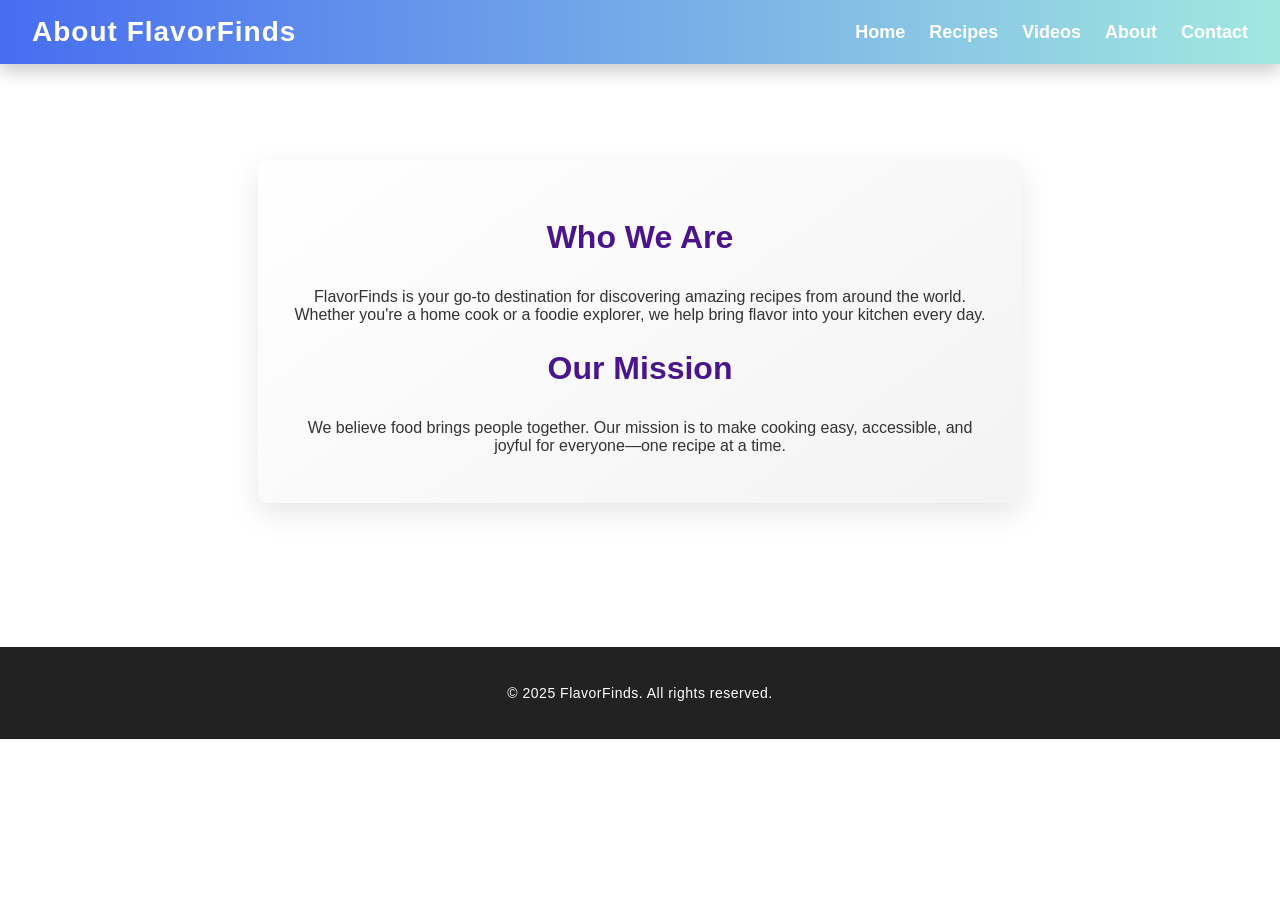
==== about.html @ 8246a7de "sde" ====
<!DOCTYPE html>
<html lang="en">
<head>
  <meta charset="UTF-8">
  <meta name="viewport" content="width=device-width, initial-scale=1.0">
  <title>About | FlavorFinds</title>
  <link rel="stylesheet" href="style.css">
</head>
<body>
  <header>
    <h1>About FlavorFinds</h1>
    <nav>
      <ul>
        <li><a href="index.html">Home</a></li>
        <li><a href="recipes.html">Recipes</a></li>
        <li><a href="videos.html">Videos</a></li>
        <li><a href="about.html">About</a></li>
        <li><a href="contact.html">Contact</a></li>
      </ul>
    </nav>
  </header>
  <main>
    <div class="container">
      <h2>Who We Are</h2>
      <p>FlavorFinds is your go-to destination for discovering amazing recipes from around the world. Whether you're a home cook or a foodie explorer, we help bring flavor into your kitchen every day.</p>
      <h2>Our Mission</h2>
      <p>We believe food brings people together. Our mission is to make cooking easy, accessible, and joyful for everyone—one recipe at a time.</p>
    </div>
  </main>
  <footer>
    <p>&copy; 2025 FlavorFinds. All rights reserved.</p>
  </footer>
</body>
</html>
---- style.css ----
/* Shared styles for FlavorFinds */
body {
  font-family: 'Segoe UI', Tahoma, Geneva, Verdana, sans-serif;
  margin: 0;
  padding: 0;
  background:
    linear-gradient(rgba(255, 255, 255, 0.6), rgba(255, 255, 255, 0.6)),
    url('https://images.unsplash.com/photo-1504674900247-0877df9cc836?auto=format&fit=crop&w=1600&q=80');
  background-size: cover;
  background-attachment: fixed;
  background-position: center;
  color: #333;
  animation: fadeInBody 1.2s ease-in;
}

@keyframes fadeInBody {
  from { opacity: 0; }
  to { opacity: 1; }
}
 .container {
            max-width: 800px;
            margin: 20px auto;
            background: white;
            padding: 20px;
            border-radius: 8px;
            box-shadow: 0px 0px 10px #ccc;
        }

header {
  background: linear-gradient(90deg, #476df0, #a2e8e0);
  padding: 1rem 2rem;
  color: white;
  display: flex;
  justify-content: space-between;
  align-items: center;
  flex-wrap: wrap;
  box-shadow: 0 8px 16px rgba(0, 0, 0, 0.2);
}

.header-right,
.header-left {
  display: flex;
  align-items: center;
  gap: 2rem;
  flex-wrap: wrap;
}

nav ul {
  list-style: none;
  padding: 0;
  margin: 0;
  display: flex;
  gap: 1.5rem;
}

nav a {
  text-decoration: none;
  color: white;
  font-weight: 800;
  font-size: 18px;
  transition: all 0.3s ease;
  position: relative;
}

nav a::after {
  content: '';
  position: absolute;
  width: 0%;
  height: 2px;
  background: white;
  bottom: -4px;
  left: 0;
  transition: width 0.3s ease;
}

nav a:hover::after {
  width: 100%;
}

nav a:hover {
  color: #050333;
}

#searchForm {
  display: flex;
  gap: 0.5rem;
  margin: 0;
}

#searchBox {
  padding: 0.5rem;
  border: 1px solid #ccc;
  border-radius: 10px;
  width: 120px;
  transition: all 0.3s ease;
}

#searchBox:focus {
  outline: none;
  border-color: #476df0;
  box-shadow: 0 0 5px rgba(71, 109, 240, 0.6);
}

#searchForm button {
  background-color: #333;
  color: white;
  border: none;
  padding: 0.5rem 1rem;
  border-radius: 10px;
  cursor: pointer;
  font-size: 16px;
  display: flex;
  align-items: center;
  justify-content: center;
  gap: 6px;
  transition: background-color 0.3s;
}

#searchForm button:hover {
  background-color: #555;
}

header h1 {
  margin: 0;
  font-size: 28px;
  font-weight: bold;
  white-space: nowrap;
  letter-spacing: 1px;
}

main {
  padding: 2rem;
  text-align: center;
  animation: fadeInMain 1s ease-in;
}

@keyframes fadeInMain {
  from { transform: translateY(20px); opacity: 0; }
  to { transform: translateY(0); opacity: 1; }
}

.hero {
  background: radial-gradient(circle, #476df0, #26347d);
  padding: 2rem;
  border-radius: 20px;
  color: #ffffff; /* <-- Updated text color */
  box-shadow: 0 4px 16px rgba(0, 0, 0, 0.2);
  margin-bottom: 2rem;
  animation: pulse 5s infinite;
}

@keyframes pulse {
  0%, 100% { box-shadow: 0 0 20px rgba(162, 232, 224, 0.5); }
  50% { box-shadow: 0 0 30px rgba(162, 232, 224, 0.9); }
}

.highlights {
  margin-top: 2rem;
  display: grid;
  grid-template-columns: repeat(auto-fit, minmax(300px, 1fr));
  gap: 3rem;
  padding: 2rem;
  animation: fadeInUp 1s ease-in-out;
}

@keyframes fadeInUp {
  from { opacity: 0; transform: translateY(40px); }
  to { opacity: 1; transform: translateY(0); }
}

.card {
  background: linear-gradient(145deg, #ffffff, #f0f0f0);
  border-radius: 16px;
  padding: 1.5rem;
  box-shadow: 0 12px 20px rgba(0, 0, 0, 0.1);
  transition: transform 0.3s ease, box-shadow 0.3s ease;
  color: #4a148c;
}

.card:hover {
  transform: translateY(-10px);
  box-shadow: 0 16px 30px rgba(0, 0, 0, 0.2);
}

/* Title Styling */
.card h3 a {
  color: #4a148c;              /* Title color */
  text-decoration: none;
  font-weight: bold;
  font-size: 1.4rem;
  transition: color 0.3s ease, text-shadow 0.3s ease;
}

/* Highlight effect on hover */
.card h3 a:hover {
  color: #d81b60;              /* Highlight color on hover */
  text-shadow: 1px 1px 4px rgba(216, 27, 96, 0.3);
}

/* Description Text */
.card p {
  color: #444;
  font-size: 1rem;
}

.card img {
  width: 100%;
  border-radius: 12px;
  margin-bottom: 1rem;
}

footer {
  background-color: #222;
  color: white;
  text-align: center;
  padding: 1.5rem;
  margin-top: 3rem;
  font-size: 14px;
  letter-spacing: 0.5px;
}

/* Container Styling */
.container {
  max-width: 700px;
  margin: 4rem auto;
  background: linear-gradient(145deg, #ffffff, #f3f3f3);
  padding: 2rem;
  border-radius: 10px;
  box-shadow: 0 10px 30px rgba(0, 0, 0, 0.1);
}

/* Heading */
.container h2 {
  text-align: center;
  color: #4a148c;
  margin-bottom: 2rem;
  font-size: 2rem;
}

/* Form Labels */
.container label {
  display: block;
  margin-bottom: 0.5rem;
  font-weight: bold;
  color: #333;
}

/* Inputs & Textarea */
.container input[type="text"],
.container input[type="email"],
.container textarea {
  width: 90%;
  padding: 0.75rem 1rem;
  margin-bottom: 1.5rem;
  border: 2px solid #ccc;
  border-radius: 10px;
  font-size: 1rem;
  transition: border-color 0.3s, box-shadow 0.3s;
}

.container input:focus,
.container textarea:focus {
  border-color: #4a148c;
  outline: none;
  box-shadow: 0 0 5px rgba(74, 20, 140, 0.3);
}

/* Submit Button */
.btn {
  display: inline-block;
  background: #4a148c;
  color: white;
  border: none;
  padding: 0.75rem 1.5rem;
  border-radius: 8px;
  font-size: 1rem;
  cursor: pointer;
  transition: background 0.3s, transform 0.2s;
}

.btn:hover {
  background: #7b1fa2;
  transform: translateY(-2px);
}

/* Responsive */
@media (max-width: 600px) {
  .container {
    padding: 1.5rem;
  }
}
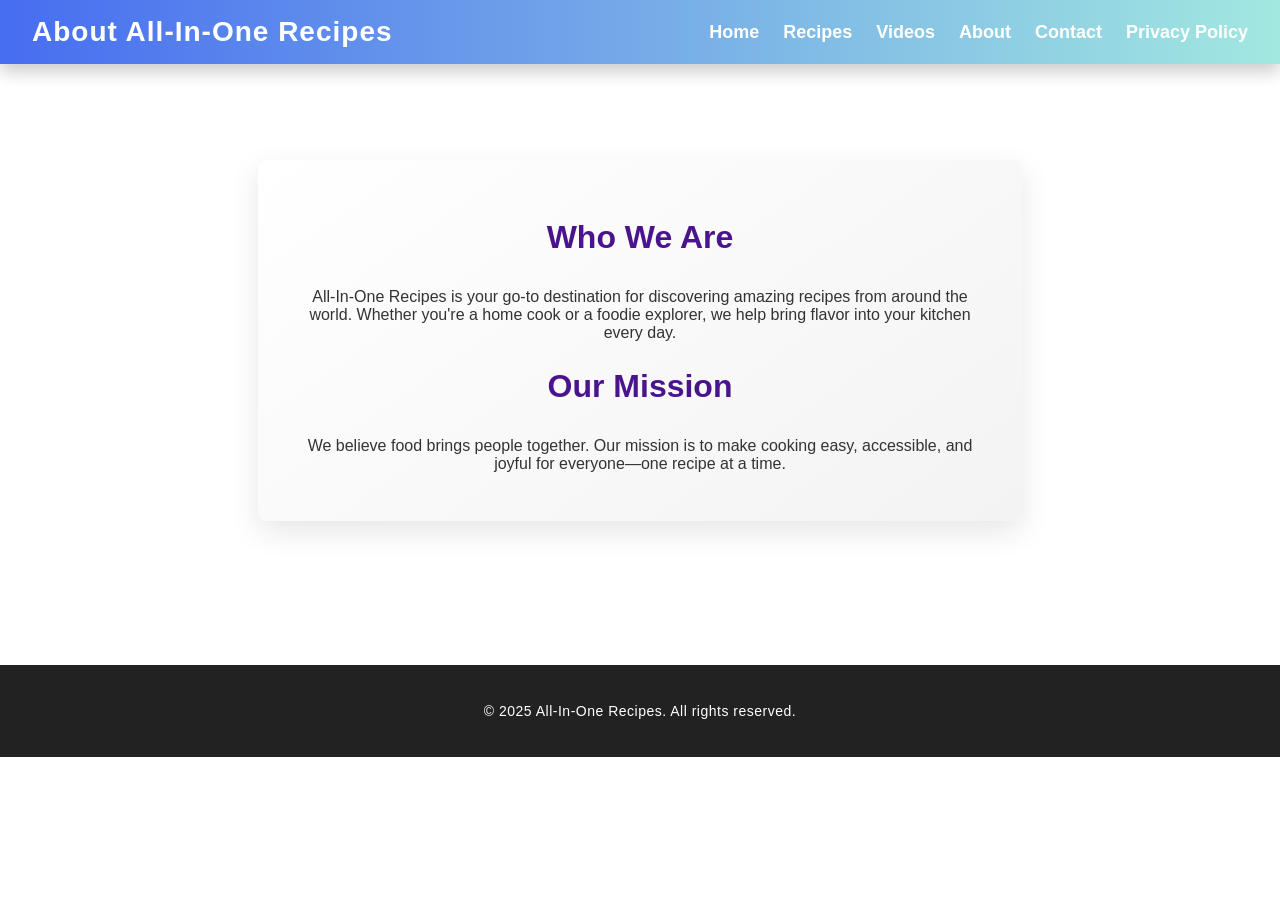
==== commit 2b33654e: "fe" ====
--- a/about.html
+++ b/about.html
@@ -3,12 +3,12 @@
 <head>
   <meta charset="UTF-8">
   <meta name="viewport" content="width=device-width, initial-scale=1.0">
-  <title>About | FlavorFinds</title>
+  <title>About | All-In-One Recipes</title>
   <link rel="stylesheet" href="style.css">
 </head>
 <body>
   <header>
-    <h1>About FlavorFinds</h1>
+    <h1>About All-In-One Recipes</h1>
     <nav>
       <ul>
         <li><a href="index.html">Home</a></li>
@@ -16,19 +16,20 @@
         <li><a href="videos.html">Videos</a></li>
         <li><a href="about.html">About</a></li>
         <li><a href="contact.html">Contact</a></li>
+		<li><a href="privacy.html">Privacy Policy</a></li>
       </ul>
     </nav>
   </header>
   <main>
     <div class="container">
       <h2>Who We Are</h2>
-      <p>FlavorFinds is your go-to destination for discovering amazing recipes from around the world. Whether you're a home cook or a foodie explorer, we help bring flavor into your kitchen every day.</p>
+      <p>All-In-One Recipes is your go-to destination for discovering amazing recipes from around the world. Whether you're a home cook or a foodie explorer, we help bring flavor into your kitchen every day.</p>
       <h2>Our Mission</h2>
       <p>We believe food brings people together. Our mission is to make cooking easy, accessible, and joyful for everyone—one recipe at a time.</p>
     </div>
   </main>
   <footer>
-    <p>&copy; 2025 FlavorFinds. All rights reserved.</p>
+    <p>&copy; 2025 All-In-One Recipes. All rights reserved.</p>
   </footer>
 </body>
 </html>
